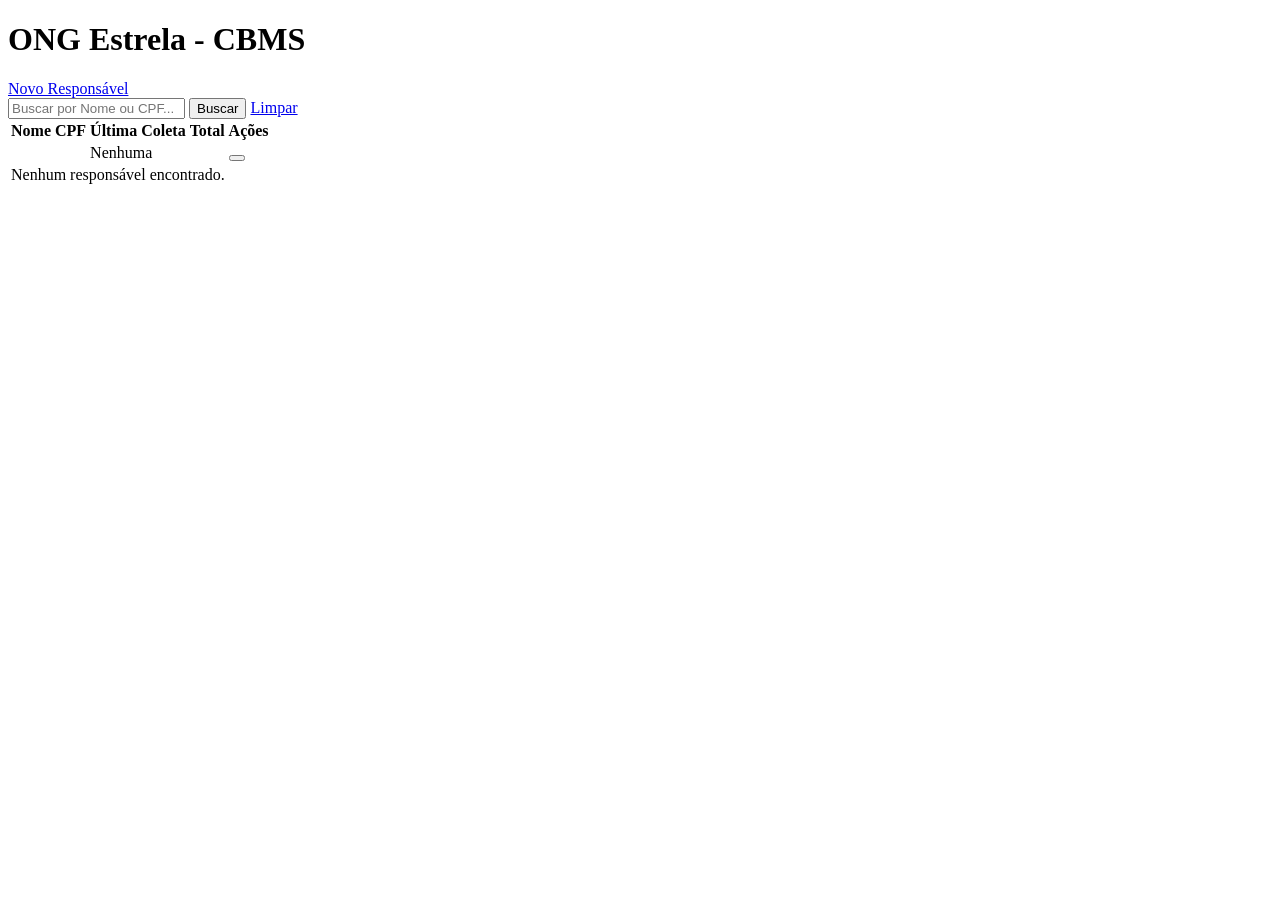
==== src/main/resources/templates/index.html @ 5d8d9236 "add profile picture" ====
<!DOCTYPE html>
<html xmlns:th="http://www.thymeleaf.org">
<head th:replace="~{fragments :: head('Gestão de Beneficiários')}"></head>
<body>
<div class="container-main">
    <div class="d-flex justify-content-between align-items-center mb-4">
        <h1>ONG Estrela - CBMS</h1>
        <a href="/novo" class="btn btn-primary">
            <i class="bi bi-person-plus"></i> Novo Responsável
        </a>
    </div>

    <!-- Formulário de Busca -->
    <div class="row mb-4">
        <div class="col-md-6">
            <form th:action="@{/}" method="get" class="d-flex">
                <input type="text" name="busca" th:value="${termoBusca}" 
                       class="form-control me-2" placeholder="Buscar por Nome ou CPF...">
                <button type="submit" class="btn btn-outline-secondary">Buscar</button>
                <a th:if="${termoBusca}" href="/" class="btn btn-link text-decoration-none">Limpar</a>
            </form>
        </div>
    </div>

    <div th:replace="~{fragments :: alerts}"></div>

    <div class="table-responsive">
        <table class="table table-hover">
            <thead class="table-light">
            <tr>
                <th>Nome</th>
                <th>CPF</th>
                <th>Última Coleta</th>
                <th>Total</th>
                <th class="text-center">Ações</th>
            </tr>
            </thead>
            <tbody>
            <tr th:each="r : ${responsaveis}">
                <td class="align-middle">
                    <a th:href="@{'/perfil/' + ${r.id}}" th:text="${r.nomeCompleto}" class="text-decoration-none fw-bold"></a>
                </td>
                <td class="align-middle" th:text="${r.cpf}"></td>
                <td class="align-middle">
                    <span th:if="${r.coletas != null and !r.coletas.empty}" 
                          th:text="${#temporals.format(r.coletas[0].dataColeta, 'dd/MM/yyyy HH:mm')}">
                    </span>
                    <span th:unless="${r.coletas != null and !r.coletas.empty}" class="text-muted small">Nenhuma</span>
                </td>
                <td class="align-middle" th:text="${r.coletas != null ? r.coletas.size() : 0}"></td>
                <td class="text-center align-middle">
                    <div class="btn-group" role="group">
                        <form th:action="@{'/coleta/' + ${r.cpf}}" method="post" style="display:inline;">
                            <button type="submit" class="btn btn-sm btn-success" title="Registrar Coleta">
                                <i class="bi bi-cart-check"></i>
                            </button>
                        </form>
                        <a th:href="@{'/editar/' + ${r.id}}" class="btn btn-sm btn-outline-primary ms-1" title="Editar">
                            <i class="bi bi-pencil"></i>
                        </a>
                        <a th:href="@{'/perfil/' + ${r.id}}" class="btn btn-sm btn-outline-secondary ms-1" title="Ver Perfil">
                            <i class="bi bi-eye"></i>
                        </a>
                    </div>
                </td>
            </tr>
            <tr th:if="${responsaveis == null or responsaveis.empty}">
                <td colspan="5" class="text-center py-4 text-muted">Nenhum responsável encontrado.</td>
            </tr>
            </tbody>
        </table>
    </div>
</div>
<div th:replace="~{fragments :: scripts}"></div>
</body>
</html>
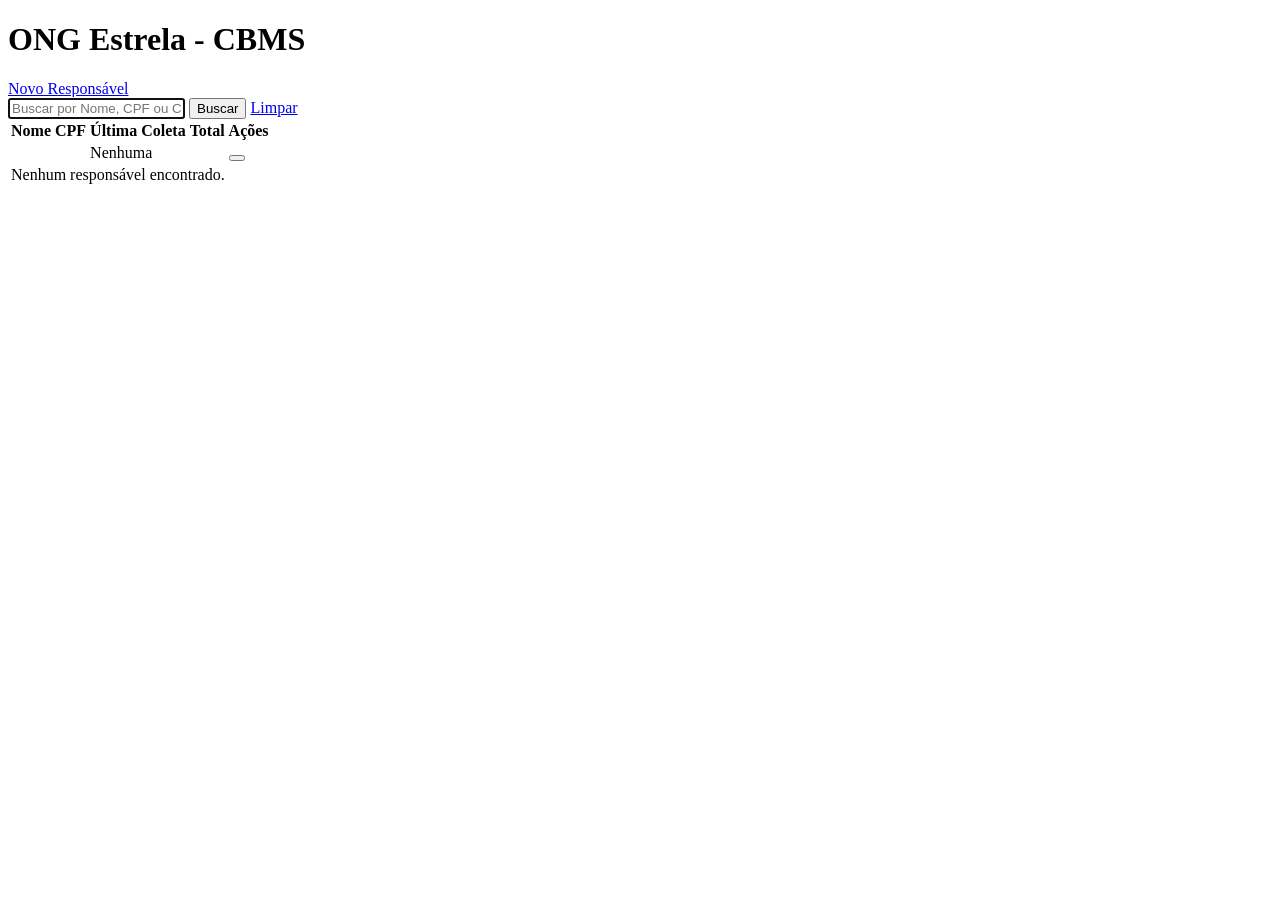
==== commit 5221f796: "add codigo de barras" ====
--- a/src/main/resources/templates/index.html
+++ b/src/main/resources/templates/index.html
@@ -15,7 +15,7 @@
         <div class="col-md-6">
             <form th:action="@{/}" method="get" class="d-flex">
                 <input type="text" name="busca" th:value="${termoBusca}" 
-                       class="form-control me-2" placeholder="Buscar por Nome ou CPF...">
+                       class="form-control me-2" placeholder="Buscar por Nome, CPF ou Código de Barras..." autofocus>
                 <button type="submit" class="btn btn-outline-secondary">Buscar</button>
                 <a th:if="${termoBusca}" href="/" class="btn btn-link text-decoration-none">Limpar</a>
             </form>
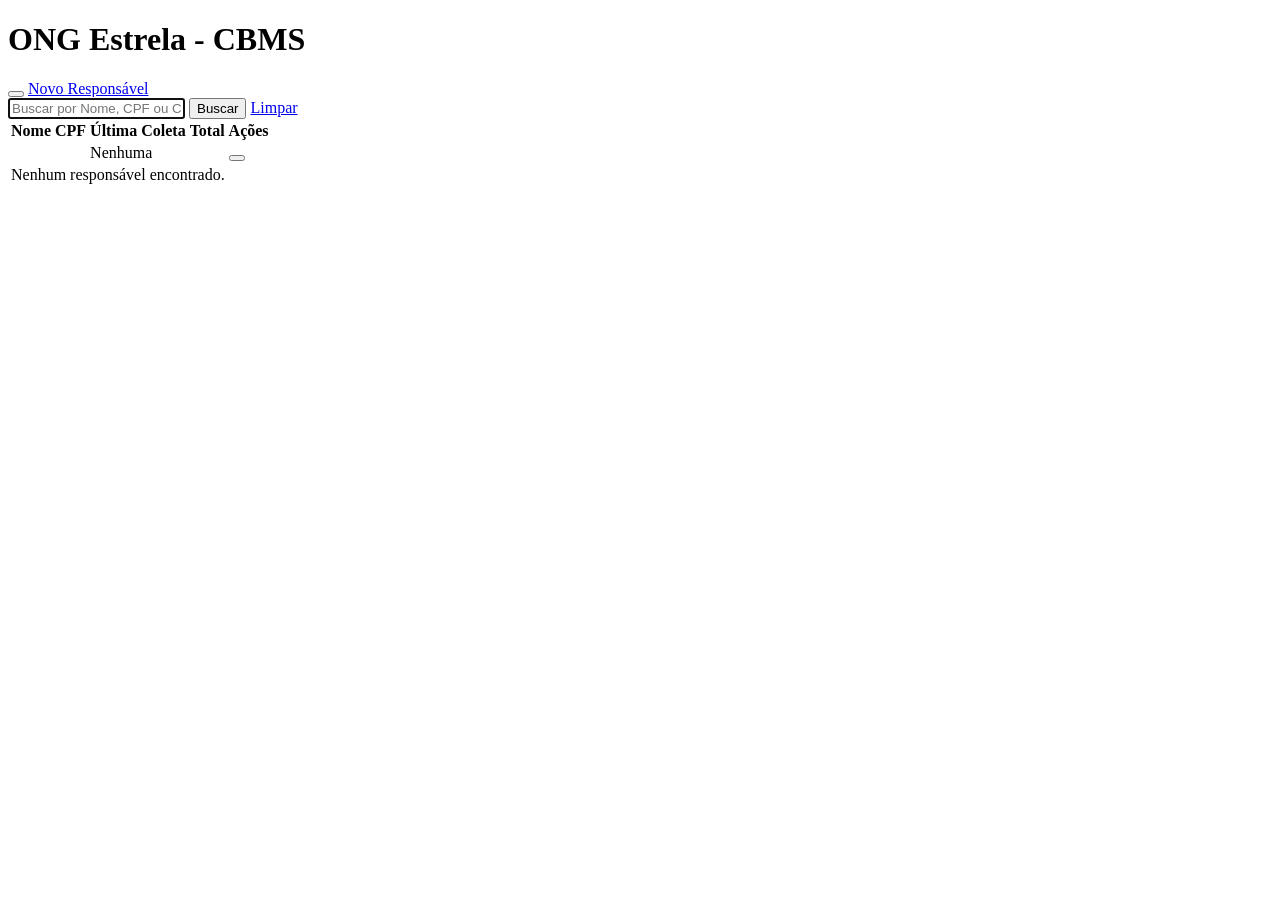
==== commit 39072789: "add power buttom" ====
--- a/src/main/resources/templates/index.html
+++ b/src/main/resources/templates/index.html
@@ -3,12 +3,17 @@
 <head th:replace="~{fragments :: head('Gestão de Beneficiários')}"></head>
 <body>
 <div class="container-main">
-    <div class="d-flex justify-content-between align-items-center mb-4">
-        <h1>ONG Estrela - CBMS</h1>
+<div class="d-flex justify-content-between align-items-center mb-4">
+    <h1>ONG Estrela - CBMS</h1>
+    <div>
+        <button id="shutdownButton" class="btn btn-danger me-2">
+            <i class="bi bi-power"></i>
+        </button>
         <a href="/novo" class="btn btn-primary">
             <i class="bi bi-person-plus"></i> Novo Responsável
         </a>
     </div>
+</div>
 
     <!-- Formulário de Busca -->
     <div class="row mb-4">
@@ -72,5 +77,28 @@
     </div>
 </div>
 <div th:replace="~{fragments :: scripts}"></div>
+<script>
+    document.getElementById('shutdownButton').addEventListener('click', function() {
+        if (confirm('Tem certeza que deseja encerrar o sistema?')) {
+            fetch('/shutdown', {
+                method: 'POST',
+                headers: {
+                    'Content-Type': 'application/json'
+                }
+            })
+            .then(response => {
+                if (response.ok) {
+                    alert('Sistema está sendo encerrado.');
+                } else {
+                    alert('Erro ao tentar encerrar o sistema.');
+                }
+            })
+            .catch(error => {
+                console.error('Erro:', error);
+                alert('Erro de comunicação com o servidor.');
+            });
+        }
+    });
+</script>
 </body>
 </html>
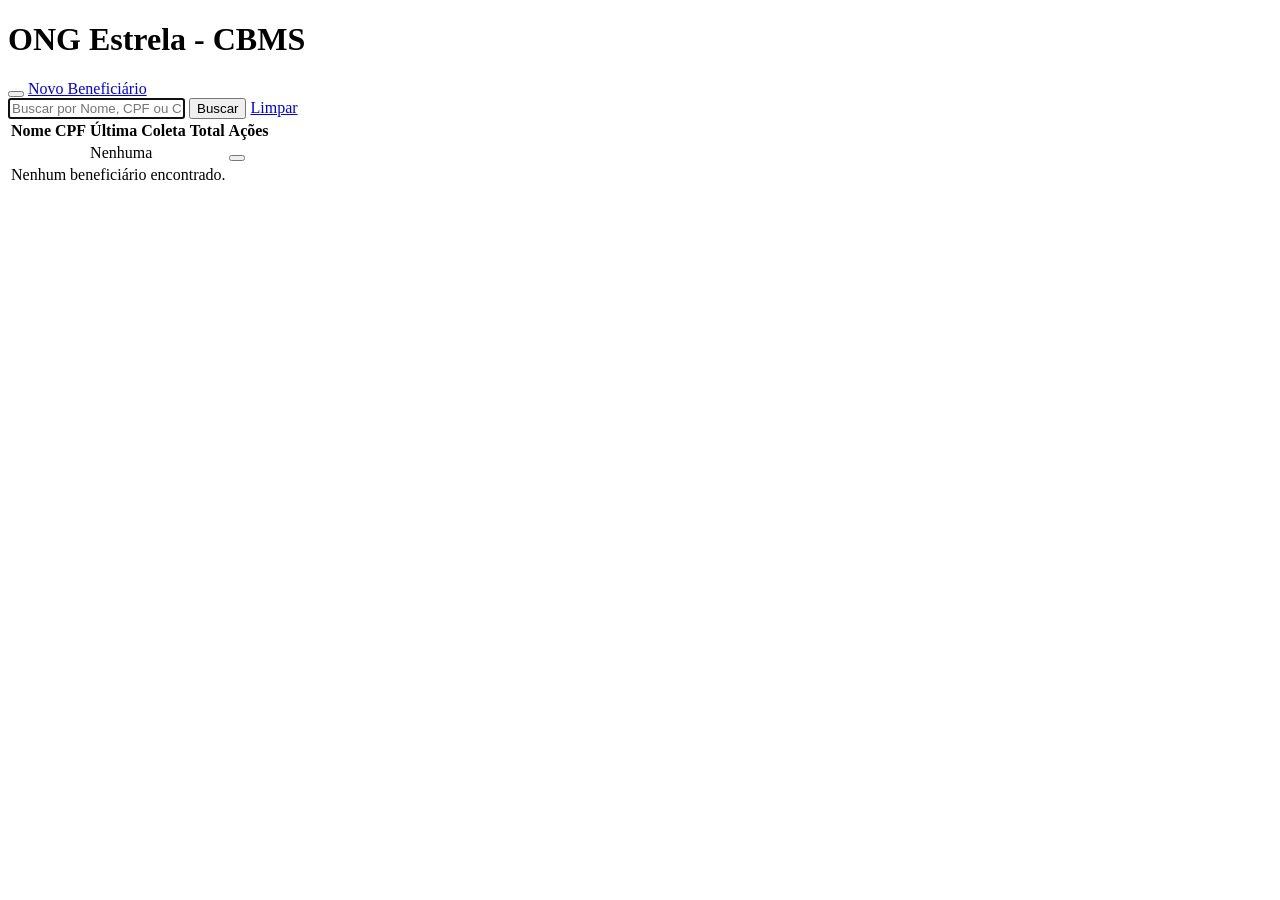
==== commit 248a1901: "rename Responsavel to beneficiario + fix github action" ====
--- a/src/main/resources/templates/index.html
+++ b/src/main/resources/templates/index.html
@@ -1,6 +1,6 @@
 <!DOCTYPE html>
 <html xmlns:th="http://www.thymeleaf.org">
-<head th:replace="~{fragments :: head('Gestão de Beneficiários')}"></head>
+<head th:replace="~{fragmentos_comuns :: head('Gestão de Beneficiários')}"></head>
 <body>
 <div class="container-main">
 <div class="d-flex justify-content-between align-items-center mb-4">
@@ -10,7 +10,7 @@
             <i class="bi bi-power"></i>
         </button>
         <a href="/novo" class="btn btn-primary">
-            <i class="bi bi-person-plus"></i> Novo Responsável
+            <i class="bi bi-person-plus"></i> Novo Beneficiário
         </a>
     </div>
 </div>
@@ -27,7 +27,7 @@
         </div>
     </div>
 
-    <div th:replace="~{fragments :: alerts}"></div>
+    <div th:replace="~{fragmentos_comuns :: alerts}"></div>
 
     <div class="table-responsive">
         <table class="table table-hover">
@@ -41,7 +41,7 @@
             </tr>
             </thead>
             <tbody>
-            <tr th:each="r : ${responsaveis}">
+            <tr th:each="r : ${beneficiarios}">
                 <td class="align-middle">
                     <a th:href="@{'/perfil/' + ${r.id}}" th:text="${r.nomeCompleto}" class="text-decoration-none fw-bold"></a>
                 </td>
@@ -69,14 +69,14 @@
                     </div>
                 </td>
             </tr>
-            <tr th:if="${responsaveis == null or responsaveis.empty}">
-                <td colspan="5" class="text-center py-4 text-muted">Nenhum responsável encontrado.</td>
+            <tr th:if="${beneficiarios == null or beneficiarios.empty}">
+                <td colspan="5" class="text-center py-4 text-muted">Nenhum beneficiário encontrado.</td>
             </tr>
             </tbody>
         </table>
     </div>
 </div>
-<div th:replace="~{fragments :: scripts}"></div>
+<div th:replace="~{fragmentos_comuns :: scripts}"></div>
 <script>
     document.getElementById('shutdownButton').addEventListener('click', function() {
         if (confirm('Tem certeza que deseja encerrar o sistema?')) {
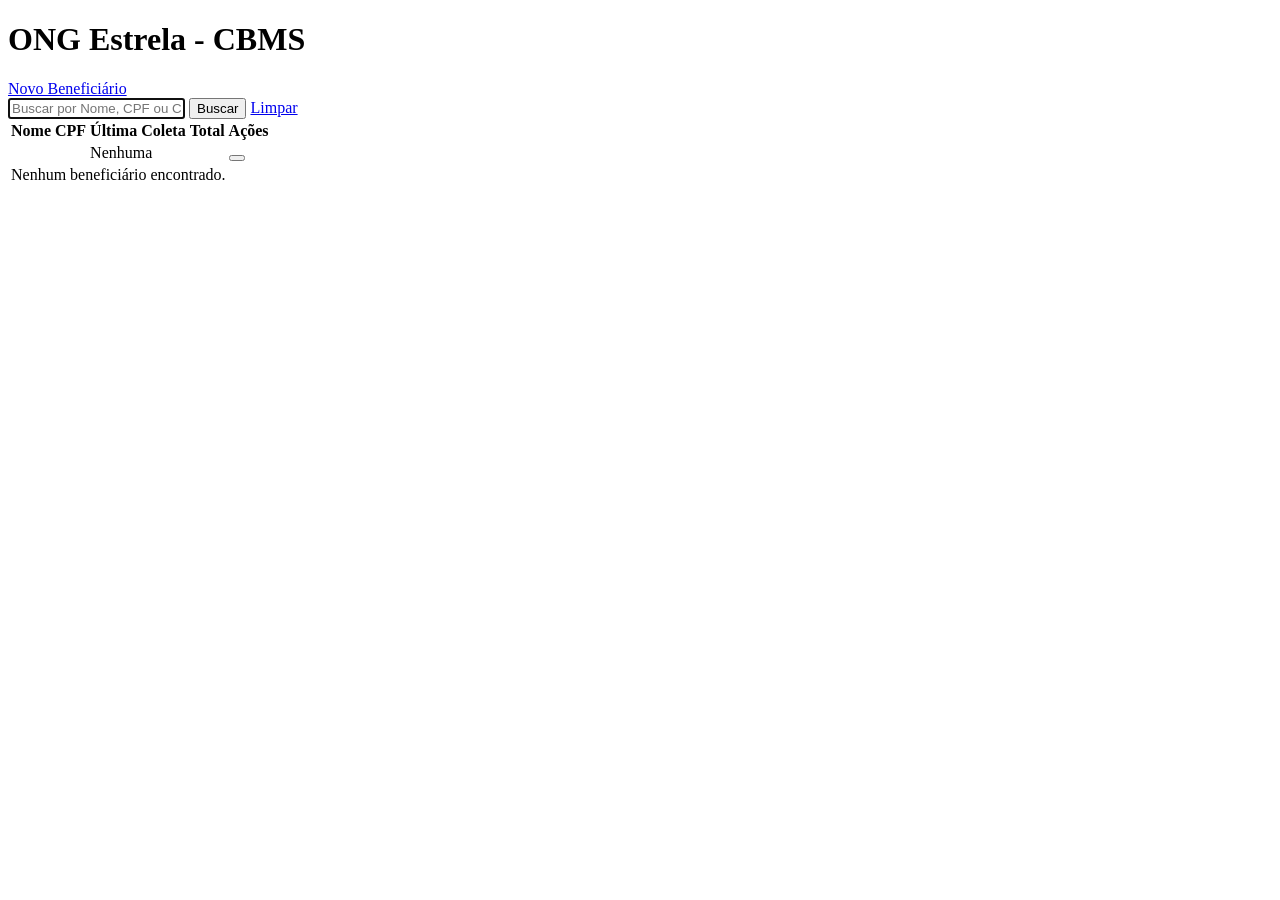
==== commit f1f191f9: "removing shutdown button" ====
--- a/src/main/resources/templates/index.html
+++ b/src/main/resources/templates/index.html
@@ -6,9 +6,9 @@
 <div class="d-flex justify-content-between align-items-center mb-4">
     <h1>ONG Estrela - CBMS</h1>
     <div>
-        <button id="shutdownButton" class="btn btn-danger me-2">
+        <!-- <button id="shutdownButton" class="btn btn-danger me-2">
             <i class="bi bi-power"></i>
-        </button>
+        </button> -->
         <a href="/novo" class="btn btn-primary">
             <i class="bi bi-person-plus"></i> Novo Beneficiário
         </a>
@@ -77,7 +77,7 @@
     </div>
 </div>
 <div th:replace="~{fragmentos_comuns :: scripts}"></div>
-<script>
+<!-- <script>
     document.getElementById('shutdownButton').addEventListener('click', function() {
         if (confirm('Tem certeza que deseja encerrar o sistema?')) {
             fetch('/shutdown', {
@@ -99,6 +99,6 @@
             });
         }
     });
-</script>
+</script> -->
 </body>
 </html>
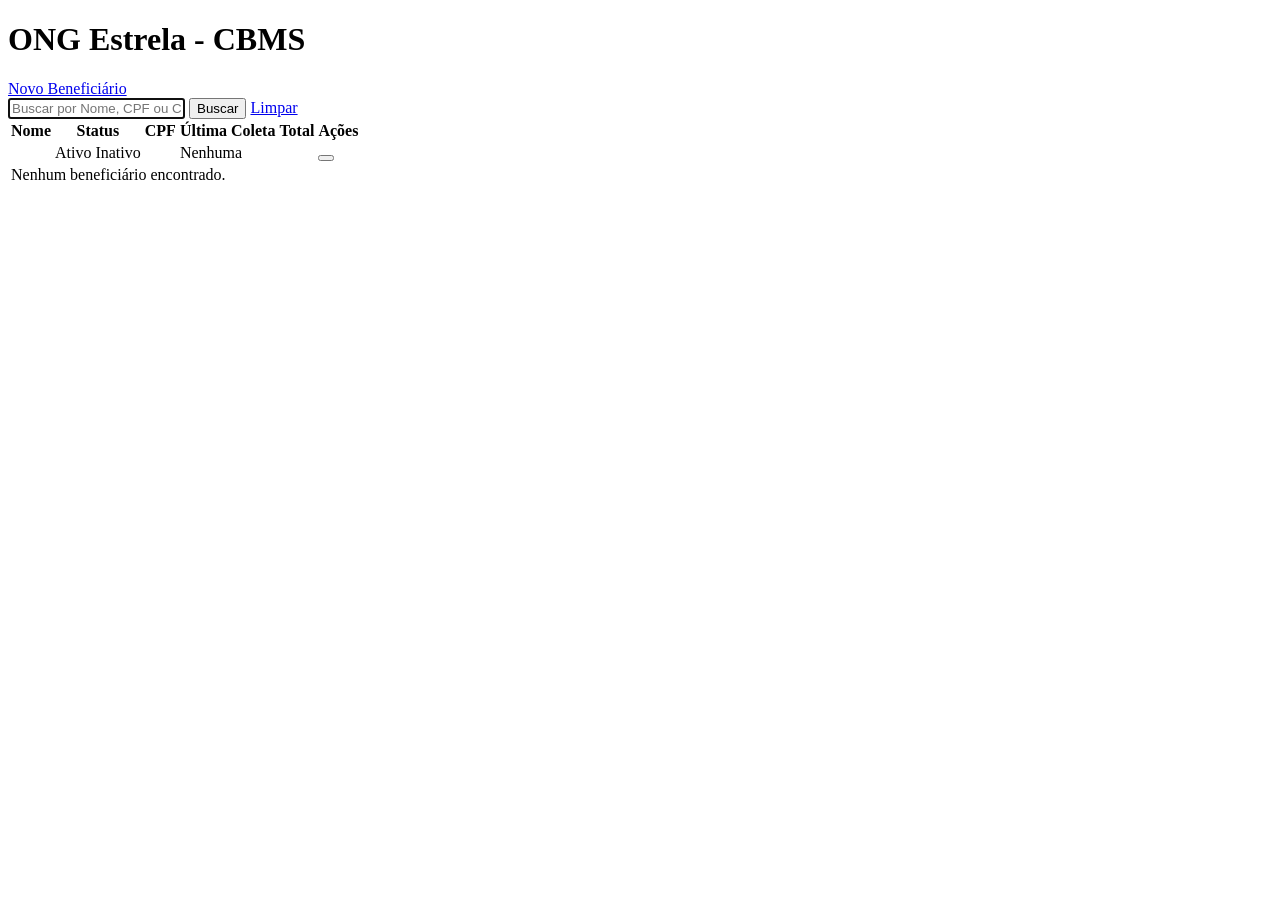
==== commit d11b490e: "feat: add status field (active/inactive) for beneficiaries - Add boolean 'ativo' field to Beneficiar" ====
--- a/src/main/resources/templates/index.html
+++ b/src/main/resources/templates/index.html
@@ -34,6 +34,7 @@
             <thead class="table-light">
             <tr>
                 <th>Nome</th>
+                <th>Status</th>
                 <th>CPF</th>
                 <th>Última Coleta</th>
                 <th>Total</th>
@@ -44,6 +45,12 @@
             <tr th:each="r : ${beneficiarios}">
                 <td class="align-middle">
                     <a th:href="@{'/perfil/' + ${r.id}}" th:text="${r.nomeCompleto}" class="text-decoration-none fw-bold"></a>
+                </td>
+                <td class="align-middle">
+                    <span th:if="${r.ativo != null}">
+                        <span th:if="${r.ativo}" class="badge bg-success"><i class="bi bi-check-circle"></i> Ativo</span>
+                        <span th:unless="${r.ativo}" class="badge bg-danger"><i class="bi bi-x-circle"></i> Inativo</span>
+                    </span>
                 </td>
                 <td class="align-middle" th:text="${r.cpf}"></td>
                 <td class="align-middle">
